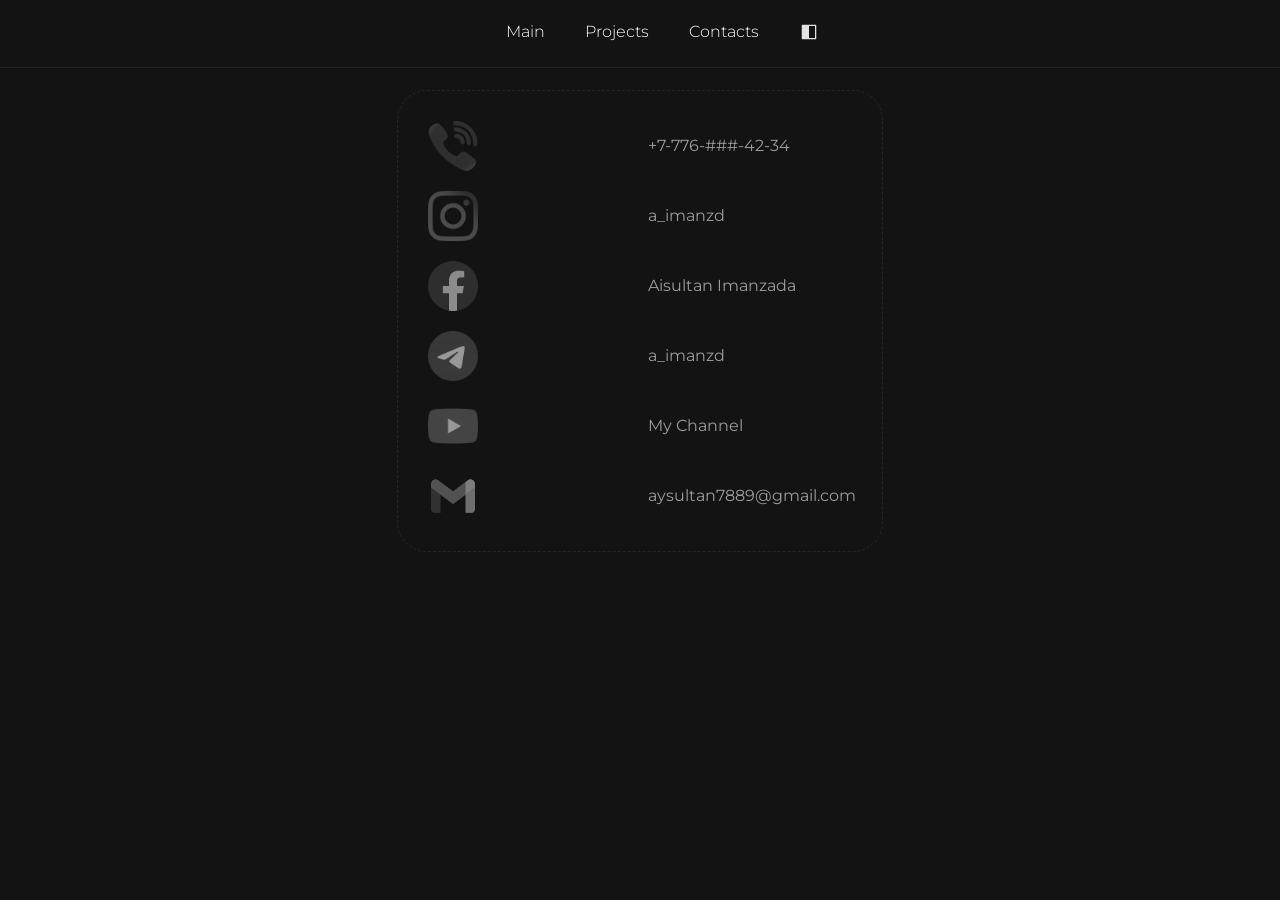
==== contacts.html @ 871e92e5 "Added new page 'contacts'" ====
<!DOCTYPE html>
<html lang="en">
<head>
    <meta charset="UTF-8">
    <meta name="viewport" content="width=device-width, initial-scale=1.0">

    <link rel="preconnect" href="https://fonts.googleapis.com">
    <link rel="preconnect" href="https://fonts.gstatic.com" crossorigin>
    <link href="https://fonts.googleapis.com/css2?family=Google+Sans+Flex:opsz,wght@6..144,1..1000&family=Montserrat:ital,wght@0,100..900;1,100..900&display=swap" rel="stylesheet">

    <link rel="stylesheet" href="settings/main-settings.css">
    <link rel="stylesheet" href="header.css">
    <link rel="stylesheet" href="contacts.css">

    <title>Contacts</title>
    <script>
    if (localStorage.getItem("theme") === "true") {
        document.documentElement.classList.add("switch");
    }
    </script>
</head>
<body id="all-page">
    
    <header>
        <a href="index.html">Main</a>
        <a href="#">Projects</a>
        <a href="#">Contacts</a>
        <button id="btn"><img src="pic/side.png"></button>
    </header>

    <div class="all">
        <div class="social-links hidden">
            <ul class="list">

            <li><img src="contact-pic/phone.png"><a href="#">+7-776-###-42-34</a></li>
            <li><img src="contact-pic/instagram.png"><a href="#">a_imanzd</a></li>
            <li><img src="contact-pic/facebook.png"><a href="#">Aisultan Imanzada</a></li>
            <li><img src="contact-pic/telegram.png"><a href="#"> a_imanzd</a></li>
            <li><img src="contact-pic/youtube.png"><a href= "https://www.youtube.com/@a_imanzd" >My Channel</a></li>
            <li><img src="contact-pic/gmail.png.png"><a href="#">aysultan7889@gmail.com</a></li>

            </ul>
        </div>
    </div>
</body>
<script src="main-scrp.js"></script>
</html>
---- settings/main-settings.css ----
* {margin: 0;padding: 0;}
.hidden {opacity: 0;transform: translateY(20px); transition: 0.6s ease;}
.show {opacity: 1;transform: translateY(0);}
---- header.css ----
html {
    overflow-y: scroll;
}
:root {
    --bg-color: rgb(19, 19, 19);
    --p-color:  rgb(199, 199, 199);
    --light: white;
    --dark: black;
    --head: rgb(30, 40, 44);
    --clr-btn: 100%;
}
.switch {
    --bg-color: rgb(228, 228, 228);
    --p-color:  rgb(44, 44, 44);
    --light: black;
    --dark: white;
    --head: rgb(164, 151, 197);
    --clr-btn: 0;
}

header {
    display: flex;
    position: fixed;
    background: var(--bg-color);
    gap: 40px;
    width: 100%;
    padding: 22px;
    justify-content: center;
    border-bottom: 1px solid var(--head);
    z-index: 10;
}
header a {
    color: var(--light);
    font-family: 'Montserrat', sans-serif;
    font-weight:300;
    font-size: 16px;
    text-decoration: none;
    transition: 0.2s;
}
header a:hover {
    color: gray;
}
header button {
    cursor: pointer;
    background: none;
    border: none;
    z-index: 11;
    user-select: none;
}
button img {
    width: 20px;
    height: 20px;
    filter: brightness(var(--clr-btn));
    user-select: none;
}
---- contacts.css ----
:root {
    --bg-color: rgb(19, 19, 19);
    --color: white;
    --p-color:  rgb(156, 156, 156);
    --light: white;
    --dark: black;
    --filter: 0%;
    --invert:  invert(100%) hue-rotate(180deg) brightness(70%) contrast(90%);
    --head: rgb(30, 40, 44);
}
.switch {
    --bg-color: rgb(228, 228, 228);
    --color: black;
    --p-color:  rgb(44, 44, 44);
    --light: black;
    --dark: white;
    --filter: 100%;
    --invert:  invert(0%) hue-rotate(0%) brightness(70%) contrast(90%);
    --head: rgb(164, 151, 197);
}
body {background-color: var(--bg-color);transition: 0.1s ease-out;}
.all {padding: 7% 31%;}

.social-links {font-family: 'Montserrat', sans-serif; font-optical-sizing:auto;}
.list {
    position: relative;
    list-style: none;
    text-decoration: none;

    border: 1px dashed var(--head);
    border-radius: 30px;
    padding: 10px;
}
.list li {
    display: flex;
    align-content: center;
    justify-content: start;
    gap: 40%;
    margin: 20px;
}
.list img {
    position:relative;
    width: 50px;
    height: 50px;

    filter: grayscale(100%) brightness(60%) contrast(100%);
    user-select: none;
}
.list a {
    color: var(--p-color);
    position: relative;
    align-content: center;
    text-decoration: none;

    transition: 0.2s ease-out;
}
.list a:hover {
    color: var(--light);
    font-weight: 700;
    letter-spacing: 2px;
}
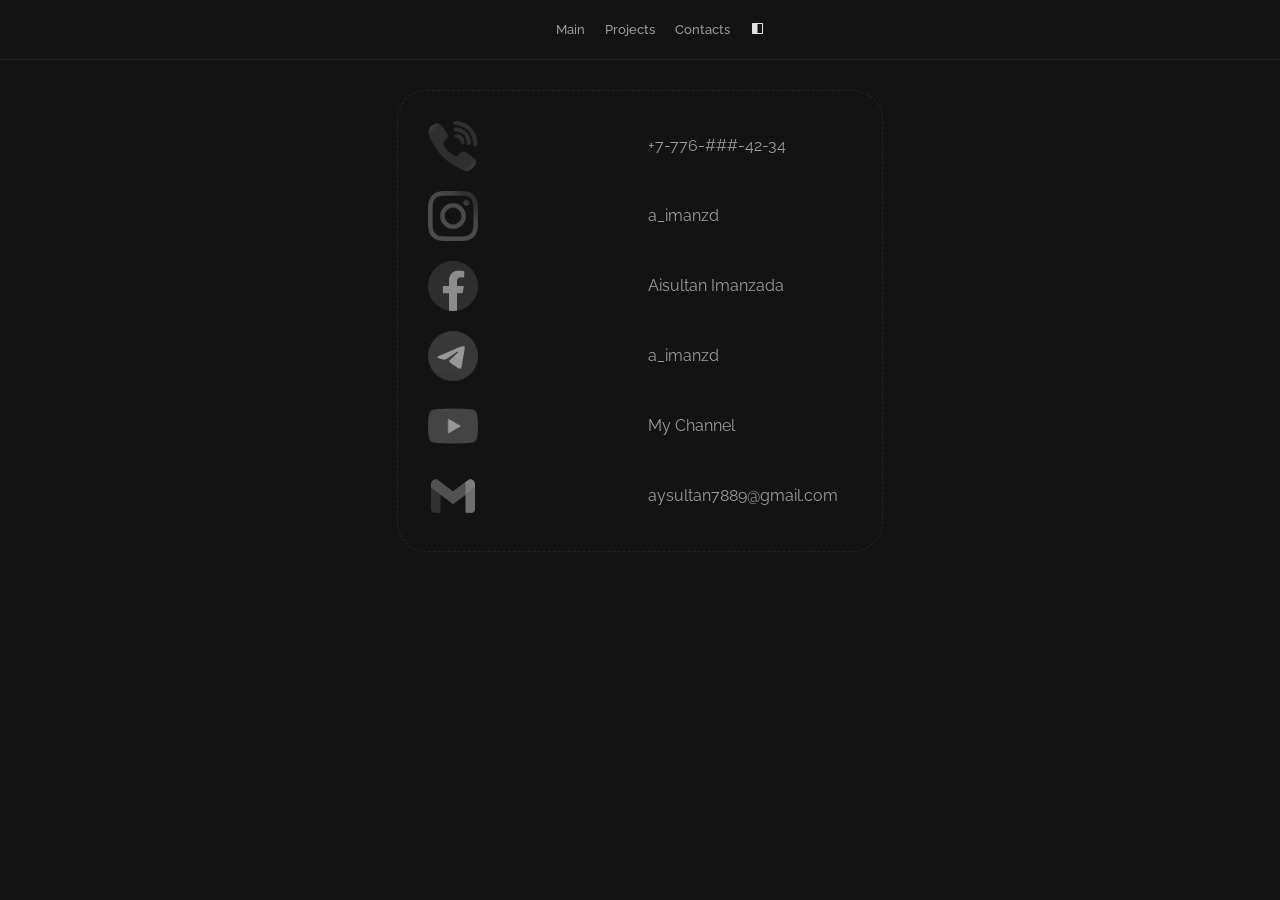
==== commit b2973313: "changed pins, added details in the projects page, add new button" ====
--- a/contacts.html
+++ b/contacts.html
@@ -9,8 +9,8 @@
     <link href="https://fonts.googleapis.com/css2?family=Google+Sans+Flex:opsz,wght@6..144,1..1000&family=Montserrat:ital,wght@0,100..900;1,100..900&display=swap" rel="stylesheet">
 
     <link rel="stylesheet" href="settings/main-settings.css">
-    <link rel="stylesheet" href="header.css">
-    <link rel="stylesheet" href="contacts.css">
+    <link rel="stylesheet" href="settings/header.css">
+    <link rel="stylesheet" href="styles/contacts.css">
 
     <title>Contacts</title>
     <script>
@@ -23,8 +23,8 @@
     
     <header>
         <a href="index.html">Main</a>
-        <a href="#">Projects</a>
-        <a href="#">Contacts</a>
+        <a href="projects.html">Projects</a>
+        <a href="">Contacts</a>
         <button id="btn"><img src="pic/side.png"></button>
     </header>
 
--- a/settings/header.css
+++ b/settings/header.css
@@ -0,0 +1,58 @@
+@import url('https://fonts.googleapis.com/css2?family=Raleway:ital,wght@0,100..900;1,100..900&display=swap');
+html {
+    overflow-y: scroll;
+}
+:root {
+    --bg-color: rgb(19, 19, 19);
+    --p-color:  rgb(199, 199, 199);
+    --light: white;
+    --dark: black;
+    --head: rgb(24, 33, 49);
+    --clr-btn: 100%;
+}
+.switch {
+    --bg-color: rgb(228, 228, 228);
+    --p-color:  rgb(44, 44, 44);
+    --light: black;
+    --dark: white;
+    --head: rgb(164, 151, 197);
+    --clr-btn: 0;
+}
+
+header {
+    display: flex;
+    position: fixed;
+    background: var(--bg-color);
+    gap: 20px;
+    width: 100%;
+    padding: 20.5px;
+    border-bottom: 1px solid var(--head);
+    z-index: 1;
+    font-family: 'raleway', sans-serif;
+
+    justify-content: center;
+    align-items: center;
+}
+header a {
+    color: var(--p-color);
+    font-weight:500;
+    font-size: 13px;
+    text-decoration: none;
+    transition: 0.2s;
+}
+header a:hover {
+    color: gray;
+}
+header button {
+    cursor: pointer;
+    background: none;
+    border: none;
+    z-index: 11;
+    user-select: none;
+}
+button img {
+    width: 15px;
+    height: 15px;
+    filter: brightness(var(--clr-btn));
+    user-select: none;
+}
--- a/styles/contacts.css
+++ b/styles/contacts.css
@@ -0,0 +1,62 @@
+@import url('https://fonts.googleapis.com/css2?family=Raleway:ital,wght@0,100..900;1,100..900&display=swap');
+:root {
+    --bg-color: rgb(19, 19, 19);
+    --color: white;
+    --p-color:  rgb(156, 156, 156);
+    --light: white;
+    --dark: black;
+    --filter: 0%;
+    --invert:  invert(100%) hue-rotate(180deg) brightness(70%) contrast(90%);
+    --head: rgb(30, 40, 44);
+}
+.switch {
+    --bg-color: rgb(228, 228, 228);
+    --color: black;
+    --p-color:  rgb(44, 44, 44);
+    --light: black;
+    --dark: white;
+    --filter: 100%;
+    --invert:  invert(0%) hue-rotate(0%) brightness(70%) contrast(90%);
+    --head: rgb(164, 151, 197);
+}
+body {background-color: var(--bg-color);transition: 0.1s ease-out;}
+.all {padding: 7% 31%;}
+
+.social-links {font-family: 'raleway', sans-serif; font-optical-sizing:auto;}
+.list {
+    position: relative;
+    list-style: none;
+    text-decoration: none;
+
+    border: 1px dashed var(--head);
+    border-radius: 30px;
+    padding: 10px;
+}
+.list li {
+    display: flex;
+    align-content: center;
+    justify-content: start;
+    gap: 40%;
+    margin: 20px;
+}
+.list img {
+    position:relative;
+    width: 50px;
+    height: 50px;
+
+    filter: grayscale(100%) brightness(60%) contrast(100%);
+    user-select: none;
+}
+.list a {
+    color: var(--p-color);
+    position: relative;
+    align-content: center;
+    text-decoration: none;
+
+    transition: 0.2s ease-out;
+}
+.list a:hover {
+    color: var(--light);
+    font-weight: 700;
+    letter-spacing: 2px;
+}
